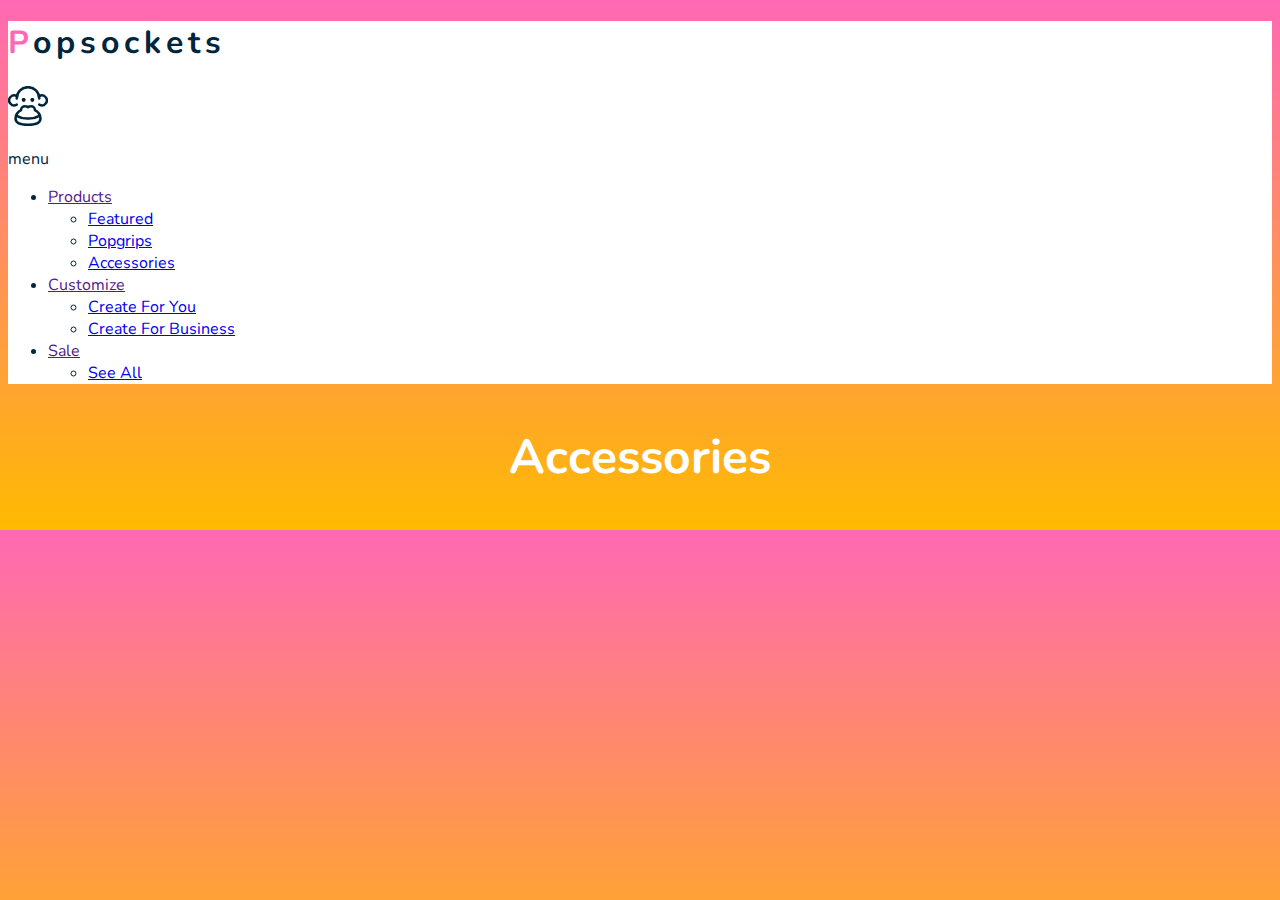
==== accessories.html @ 48d800e1 "day one done" ====
<!DOCTYPE html>
<html lang="en">
<head>
    <meta charset="UTF-8">
    <meta http-equiv="X-UA-Compatible" content="IE=edge">
    <meta name="viewport" content="width=device-width, initial-scale=1.0">
    <title>Build-Toggle Nav with Dropdown | Accessories</title>
    <link rel="preconnect" href="https://fonts.gstatic.com"> 
    <link href="https://fonts.googleapis.com/css2?family=Nunito:wght@400;700&display=swap" rel="stylesheet">
    <link rel="stylesheet" href="css/reset.css">
    <link rel="stylesheet" href="css/styles.css">
</head>

<body>

    <header>
        <h1><a href="index.html">Popsockets</a></h1>
        <div class="menu-icon">
            <svg xmlns="http://www.w3.org/2000/svg" viewBox="0 0 24 24"><defs><style>.cls-1{fill:none;stroke:currentColor;stroke-linecap:round;stroke-linejoin:round;stroke-width:1.5px;}</style></defs><title>monkey-2</title><path class="cls-1" d="M5.25,7.456a6.75,6.75,0,0,1,13.5,0"/><path class="cls-1" d="M9.375,7.875a.375.375,0,0,1,.375.375"/><path class="cls-1" d="M9,8.25a.375.375,0,0,1,.375-.375"/><path class="cls-1" d="M9.375,8.625A.375.375,0,0,1,9,8.25"/><path class="cls-1" d="M9.75,8.25a.375.375,0,0,1-.375.375"/><path class="cls-1" d="M14.625,7.875A.375.375,0,0,1,15,8.25"/><path class="cls-1" d="M14.25,8.25a.375.375,0,0,1,.375-.375"/><path class="cls-1" d="M14.625,8.625a.375.375,0,0,1-.375-.375"/><path class="cls-1" d="M15,8.25a.375.375,0,0,1-.375.375"/><path class="cls-1" d="M16.141,14.479a1.933,1.933,0,0,0,.026-.229,2.26,2.26,0,0,0-2.5-2.084A2.64,2.64,0,0,0,12,12.75a2.64,2.64,0,0,0-1.667-.584,2.26,2.26,0,0,0-2.5,2.084,1.933,1.933,0,0,0,.026.229A5.928,5.928,0,0,0,4.5,19.5c0,2.692,3.358,3.75,7.5,3.75s7.5-1.058,7.5-3.75A5.928,5.928,0,0,0,16.141,14.479Z"/><path class="cls-1" d="M4.849,17.733A13.256,13.256,0,0,0,12,19.5a13.243,13.243,0,0,0,7.151-1.767"/><path class="cls-1" d="M5.383,6.123a3,3,0,1,0-.133,5.086"/><path class="cls-1" d="M18.617,6.123a3,3,0,1,1,.133,5.086"/></svg>
            <p>menu</p>
        </div>

        <nav>
            <ul class="main-menu">
                <li>
                    <a href="">Products</a>
                    <ul class="dropdown-menu">
                        <li><a href="featured.html">Featured</a></li>
                        <li><a href="popgrips.html">Popgrips</a></li>
                        <li><a href="accessories.html">Accessories</a></li>
                    </ul>
                </li>
                <li>
                    <a href="">Customize</a>
                    <ul class="dropdown-menu">
                        <li><a href="create-for-you.html">Create For You</a></li>
                        <li><a href="create-for-business.html">Create For Business</a></li>
                    </ul>
                </li>
                <li>
                    <a href="">Sale</a>
                    <ul class="dropdown-menu">
                        <li><a href="see-all.html">See All</a></li>
                    </ul>
                </li>
            </ul>
        </nav>
    </header>

    <section>
        <h2>Accessories</h2>
    </section>

    <script src="js/main.js"></script>
</body>
</html>
---- css/styles.css ----
/* developer styles goes here */
body {
    background: linear-gradient(rgb(255, 105, 180), rgb(255, 186, 0));
    font-family: 'Nunito', sans-serif;
    color: #00263e;
}

.container {
    padding: 1rem;
}

h1 a {
    color: #00263e;
    text-decoration: none;
}
 h1 {
    letter-spacing: 5px; 
 }

 h1::first-letter {
    color: rgb(255, 105, 180);
 }

h2 {
    font-size: 3rem;
    color: #fff;
    text-align: center;
}




header {
    background-color: #fff;
}

header .flex-container {
    display: flex;
    justify-content: space-between;
}

.menu-icon {
    width: 40px;
    text-align: center;
}


@media only screen and (min-width: 1300px) {
    .container {
        padding: 1rem 0;
        max-width: 75rem;
        margin: 0 auto;
    }
}
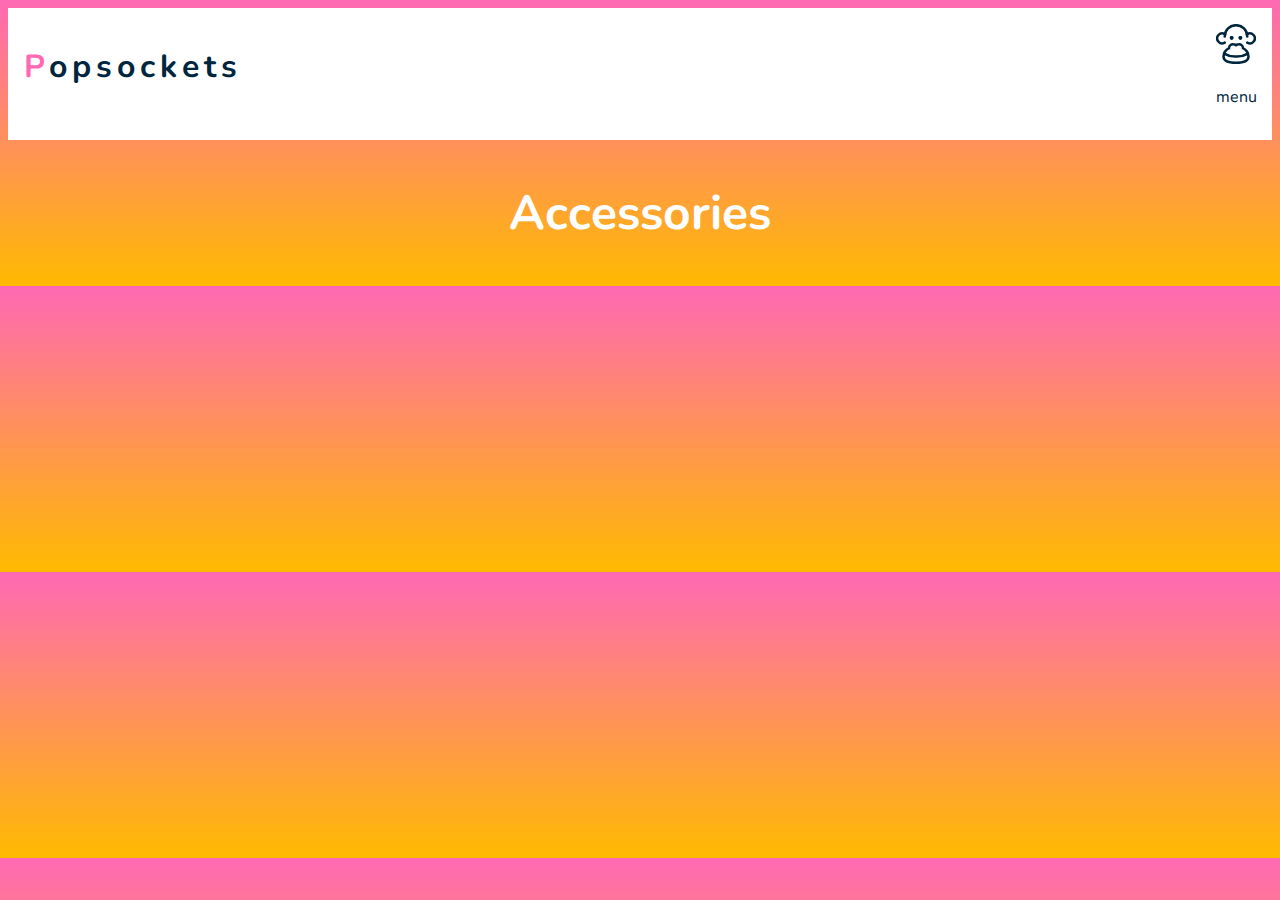
==== commit f5be68ce: "completed toggle nav build" ====
--- a/accessories.html
+++ b/accessories.html
@@ -14,37 +14,61 @@
 <body>
 
     <header>
-        <h1><a href="index.html">Popsockets</a></h1>
-        <div class="menu-icon">
-            <svg xmlns="http://www.w3.org/2000/svg" viewBox="0 0 24 24"><defs><style>.cls-1{fill:none;stroke:currentColor;stroke-linecap:round;stroke-linejoin:round;stroke-width:1.5px;}</style></defs><title>monkey-2</title><path class="cls-1" d="M5.25,7.456a6.75,6.75,0,0,1,13.5,0"/><path class="cls-1" d="M9.375,7.875a.375.375,0,0,1,.375.375"/><path class="cls-1" d="M9,8.25a.375.375,0,0,1,.375-.375"/><path class="cls-1" d="M9.375,8.625A.375.375,0,0,1,9,8.25"/><path class="cls-1" d="M9.75,8.25a.375.375,0,0,1-.375.375"/><path class="cls-1" d="M14.625,7.875A.375.375,0,0,1,15,8.25"/><path class="cls-1" d="M14.25,8.25a.375.375,0,0,1,.375-.375"/><path class="cls-1" d="M14.625,8.625a.375.375,0,0,1-.375-.375"/><path class="cls-1" d="M15,8.25a.375.375,0,0,1-.375.375"/><path class="cls-1" d="M16.141,14.479a1.933,1.933,0,0,0,.026-.229,2.26,2.26,0,0,0-2.5-2.084A2.64,2.64,0,0,0,12,12.75a2.64,2.64,0,0,0-1.667-.584,2.26,2.26,0,0,0-2.5,2.084,1.933,1.933,0,0,0,.026.229A5.928,5.928,0,0,0,4.5,19.5c0,2.692,3.358,3.75,7.5,3.75s7.5-1.058,7.5-3.75A5.928,5.928,0,0,0,16.141,14.479Z"/><path class="cls-1" d="M4.849,17.733A13.256,13.256,0,0,0,12,19.5a13.243,13.243,0,0,0,7.151-1.767"/><path class="cls-1" d="M5.383,6.123a3,3,0,1,0-.133,5.086"/><path class="cls-1" d="M18.617,6.123a3,3,0,1,1,.133,5.086"/></svg>
-            <p>menu</p>
-        </div>
-
-        <nav>
-            <ul class="main-menu">
-                <li>
-                    <a href="">Products</a>
-                    <ul class="dropdown-menu">
-                        <li><a href="featured.html">Featured</a></li>
-                        <li><a href="popgrips.html">Popgrips</a></li>
-                        <li><a href="accessories.html">Accessories</a></li>
-                    </ul>
-                </li>
-                <li>
-                    <a href="">Customize</a>
-                    <ul class="dropdown-menu">
-                        <li><a href="create-for-you.html">Create For You</a></li>
-                        <li><a href="create-for-business.html">Create For Business</a></li>
-                    </ul>
-                </li>
-                <li>
-                    <a href="">Sale</a>
-                    <ul class="dropdown-menu">
-                        <li><a href="see-all.html">See All</a></li>
-                    </ul>
-                </li>
-            </ul>
-        </nav>
+        <div class="container">
+            <div class="flex-container">
+                <h1><a href="index.html">Popsockets</a></h1>
+                <div class="menu-icon">
+                    <svg xmlns="http://www.w3.org/2000/svg" viewBox="0 0 24 24"><defs><style>.cls-1{fill:none;stroke:currentColor;stroke-linecap:round;stroke-linejoin:round;stroke-width:1.5px;}</style></defs><title>monkey-2</title><path class="cls-1" d="M5.25,7.456a6.75,6.75,0,0,1,13.5,0"/><path class="cls-1" d="M9.375,7.875a.375.375,0,0,1,.375.375"/><path class="cls-1" d="M9,8.25a.375.375,0,0,1,.375-.375"/><path class="cls-1" d="M9.375,8.625A.375.375,0,0,1,9,8.25"/><path class="cls-1" d="M9.75,8.25a.375.375,0,0,1-.375.375"/><path class="cls-1" d="M14.625,7.875A.375.375,0,0,1,15,8.25"/><path class="cls-1" d="M14.25,8.25a.375.375,0,0,1,.375-.375"/><path class="cls-1" d="M14.625,8.625a.375.375,0,0,1-.375-.375"/><path class="cls-1" d="M15,8.25a.375.375,0,0,1-.375.375"/><path class="cls-1" d="M16.141,14.479a1.933,1.933,0,0,0,.026-.229,2.26,2.26,0,0,0-2.5-2.084A2.64,2.64,0,0,0,12,12.75a2.64,2.64,0,0,0-1.667-.584,2.26,2.26,0,0,0-2.5,2.084,1.933,1.933,0,0,0,.026.229A5.928,5.928,0,0,0,4.5,19.5c0,2.692,3.358,3.75,7.5,3.75s7.5-1.058,7.5-3.75A5.928,5.928,0,0,0,16.141,14.479Z"/><path class="cls-1" d="M4.849,17.733A13.256,13.256,0,0,0,12,19.5a13.243,13.243,0,0,0,7.151-1.767"/><path class="cls-1" d="M5.383,6.123a3,3,0,1,0-.133,5.086"/><path class="cls-1" d="M18.617,6.123a3,3,0,1,1,.133,5.086"/></svg>
+                    <p>menu</p>
+                </div>
+            </div>
+            <nav>
+                <ul class="main-menu">
+                    <li>
+                        <a href="products.html">
+                            <svg class="pink-circle" xmlns="http://www.w3.org/2000/svg" viewBox="0 0 512 512" style="fill:#fd3c85;" xml:space="preserve"><path d="M256,0C115.39,0,0,115.39,0,256s115.39,256,256,256s256-115.39,256-256S396.61,0,256,0z"/></svg>
+                            Products
+                            <svg version="1.1" xmlns="http://www.w3.org/2000/svg" xmlns:xlink="http://www.w3.org/1999/xlink" x="0px" y="0px"
+	                            viewBox="0 0 256 256" style="fill:#f89d70;" xml:space="preserve">
+		                            <polygon points="225.813,48.907 128,146.72 30.187,48.907 0,79.093 128,207.093 256,79.093 		"/>
+                            </svg>
+                        </a>
+                        <ul class="dropdown-menu">
+                            <li><a href="featured.html">Featured</a></li>
+                            <li><a href="popgrips.html">Popgrips</a></li>
+                            <li><a href="accessories.html">Accessories</a></li>
+                        </ul>
+                    </li>
+                    <li>
+                        <a href="customize.html" >
+                            <svg class="green-circle" xmlns="http://www.w3.org/2000/svg" viewBox="0 0 512 512" style="fill:#82c14a;" xml:space="preserve"><path d="M256,0C115.39,0,0,115.39,0,256s115.39,256,256,256s256-115.39,256-256S396.61,0,256,0z"/></svg>
+                            Customize
+                            <svg version="1.1" xmlns="http://www.w3.org/2000/svg" xmlns:xlink="http://www.w3.org/1999/xlink" x="0px" y="0px"
+	                            viewBox="0 0 256 256" style="fill:#f89d70;" xml:space="preserve">
+		                            <polygon points="225.813,48.907 128,146.72 30.187,48.907 0,79.093 128,207.093 256,79.093 		"/>
+                            </svg>
+                        </a>
+                        <ul class="dropdown-menu">
+                            <li><a href="create-for-you.html">Create For You</a></li>
+                            <li><a href="create-for-business.html">Create For Business</a></li>
+                        </ul>
+                    </li>
+                    <li>
+                        <a href="sale.html">
+                            <svg class="yellow-circle" xmlns="http://www.w3.org/2000/svg" viewBox="0 0 512 512" style="fill:#fece30;" xml:space="preserve"><path d="M256,0C115.39,0,0,115.39,0,256s115.39,256,256,256s256-115.39,256-256S396.61,0,256,0z"/></svg>
+                            Sale
+                            <svg version="1.1" xmlns="http://www.w3.org/2000/svg" xmlns:xlink="http://www.w3.org/1999/xlink" x="0px" y="0px"
+	                            viewBox="0 0 256 256" style="fill:#f89d70;" xml:space="preserve">
+		                            <polygon points="225.813,48.907 128,146.72 30.187,48.907 0,79.093 128,207.093 256,79.093 		"/>
+                            </svg>
+                        </a>
+                        <ul class="dropdown-menu">
+                            <li><a href="see-all.html">See All</a></li>
+                        </ul>
+                    </li>
+                </ul>
+            </nav>
+        </div>    
     </header>
 
     <section>
--- a/css/styles.css
+++ b/css/styles.css
@@ -7,6 +7,7 @@
 
 .container {
     padding: 1rem;
+    position: relative;
 }
 
 h1 a {
@@ -39,16 +40,117 @@
     justify-content: space-between;
 }
 
+header a svg {
+    width: 15px;
+    height: 15px;
+}
+
 .menu-icon {
     width: 40px;
     text-align: center;
+    cursor: pointer;
 }
+
+.main-menu li {
+    line-height: 85px;
+    margin: 0 25px;
+    border-bottom: 1px solid #e3eafe;
+    white-space: nowrap;
+}
+
+.main-menu li:last-of-type {
+    border-bottom: none;
+}
+
+.main-menu a {
+    text-decoration: none;
+    text-transform: uppercase;
+    color: #f89d70;
+    font-weight: 700;
+    display: block;
+    padding: 0 10px;
+    display: flex;
+    align-items: center;
+}
+
+.main-menu a:hover,
+.main-menu a:active {
+    background-color: #efeaf3;
+    border-radius: 5px;
+}
+
+.dropdown-menu a {
+    color: #00263e;
+    font-weight: 400;
+    text-transform: none;
+}
+
+.main-menu svg:last-of-type {
+    margin-left: auto;
+}
+
+.main-menu svg:first-of-type {
+    margin-right: 10px;
+}
+/* hide/show dropdowns with hover */
+
+.dropdown-menu {
+    max-height: 0;
+    overflow: hidden;
+}
+
+.main-menu li:hover > .dropdown-menu {
+    max-height: initial;
+}
+
+/* hide/show main menu with toggle icon */
+nav {
+    max-height: 0;
+    overflow: hidden;
+    position: absolute;
+    left: 0;
+    background-color: #fff;
+    width: 100vh;
+    transition: all 0.6s ease-in-out;
+}
+
+.show-nav {
+    max-height: 100vh;
+}
+
 
 
 @media only screen and (min-width: 1300px) {
     .container {
         padding: 1rem 0;
-        max-width: 75rem;
+        max-width: 65rem;
         margin: 0 auto;
+        display: flex;
+        justify-content: space-between;
+        align-items: center;
+        
+    }
+    
+    ul.main-menu {
+        display: flex;
+    }
+
+    .menu-icon {
+        display: none;
+    }
+
+    nav {
+        max-height: 100vh;
+        position: relative;
+        right: 0;     
+        border-bottom: none;  
+    } 
+
+    .main-menu li  {
+        border-bottom: none;
+    }
+
+    .dropdown-menu li {
+        border-bottom: 1px solid #e3eafe;
     }
 }